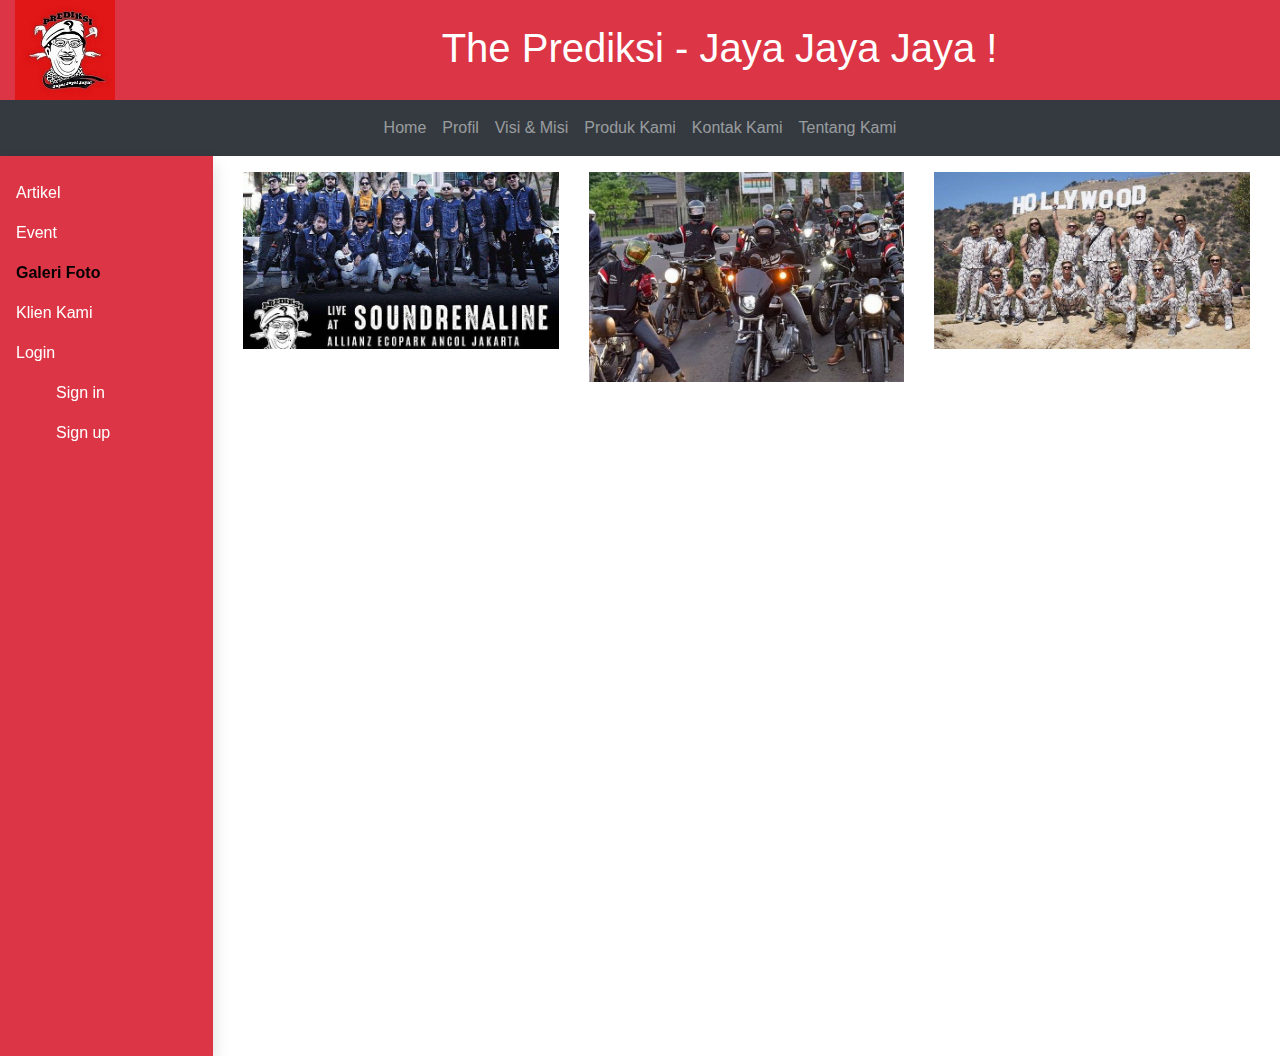
==== galeri.html @ 29878afa "inisasi web" ====
<!DOCTYPE html>
<html lang="en">

<head>
  <meta charset="UTF-8">
  <meta http-equiv="X-UA-Compatible" content="IE=edge">
  <meta name="viewport" content="width=device-width, initial-scale=1.0">
  <title>Prediksi - Jaya Jaya Jaya !!</title>
  <link rel="stylesheet" href="./assets/css/style.css">
  <link rel="stylesheet" href="./assets/css/bootstrap.min.css">
  <link rel="stylesheet" href="./assets/css/bootstrap-grid.min.css">
  <link rel="stylesheet" href="./assets/css/bootstrap-reboot.min.css">

</head>

<body>

  <div class="container-fluid">
    <div class="row bg-danger">
      <div class="col-4"><img src="./assets/images/prediksilogo.jpg" width="100px" alt=""></div>
      <div class="col-8">
        <h1 class="mt-4 text-white">The Prediksi - Jaya Jaya Jaya !</h1>
      </div>
    </div>
  </div>

  <nav class="navbar navbar-expand-lg navbar-dark bg-dark align-center sticky-top">
    <div class="container">
      <div class="collapse navbar-collapse" id="navbarNavAltMarkup">
        <div class="navbar-nav mx-auto">
          <a class="nav-link" href="index.html">Home <span class="sr-only">(current)</span></a>
          <a class="nav-link" href="profil.html">Profil</a>
          <a class="nav-link" href="visi-misi.html">Visi & Misi</a>
          <a class="nav-link" href="produk.html">Produk Kami</a>
          <a class="nav-link" href="kontak.html">Kontak Kami</a>
          <a class="nav-link" href="tentang.html">Tentang Kami</a>
        </div>
      </div>
    </div>
  </nav>


  <div class="container-fluid">
    <div class="row">
      <div class="col-md-2 bg-danger p-3 vh-100 shadow fixed-top">
        <nav class="navbar-nav bg-gradient-danger sidebar sidebar-dark accordion" id="accordionSidebar">
          <!-- Divider -->
          <hr class="sidebar-divider my-0">

          <!-- Nav Item - Dashboard -->
          <li class="nav-item">
            <a class="nav-link" href="artikel.html">
              <span class="text-white">Artikel</span></a>
          </li>

          <!-- Nav Item - Tables -->
          <li class="nav-item">
            <a class="nav-link" href="event.html">
              <span class="text-white">Event</span></a>
          </li>

          <li class="nav-item">
            <a class="nav-link active" href="galeri.html">
              <span>Galeri Foto</span></a>
          </li>

          <li class="nav-item">
            <a class="nav-link" href="klien.html">
              <span class="text-white">Klien Kami</span></a>
          </li>

          <li class="nav-bar">
            <a class="nav-link" href="login.html">
              <span class="text-white">Login</span>
            </a>
            <ul style="list-style: none;">
              <li class="nav-item">
                <a class="nav-link" href="sign-in.html">
                  <span class="text-white">Sign in</span>
                </a>
              </li>
              <li class="nav-item">
                <a class="nav-link" href="sign-up.html">
                  <span class="text-white">Sign up</span>
                </a>
              </li>
            </ul>
          </li>
        </nav>
      </div>
      <div class="col-md-10 p-auto">
        <!-- Konten -->
        <div class="container mt-3">
          <div class="row">
            <div class="col-md-4">
              <img src="./assets/images/slide1.jpg" alt="Gambar 1" class="img-fluid">
            </div>
            <div class="col-md-4">
              <img src="./assets/images/slide2.jpg" alt="Gambar 2" class="img-fluid">
            </div>
            <div class="col-md-4">
              <img src="./assets/images/slide3.jpg" alt="Gambar 3" class="img-fluid">
            </div>
            <!-- Tambahkan kolom untuk gambar lainnya di sini jika diperlukan -->
          </div>
        </div>

      </div>
    </div>
  </div>










  <script src="https://cdn.jsdelivr.net/npm/jquery@3.5.1/dist/jquery.slim.min.js"
    integrity="sha384-DfXdz2htPH0lsSSs5nCTpuj/zy4C+OGpamoFVy38MVBnE+IbbVYUew+OrCXaRkfj"
    crossorigin="anonymous"></script>
  <script src="./assets/js/bootstrap.bundle.min.js"></script>
</body>

</html>
---- assets/css/style.css ----
.nav-link.active {
  color: black;
  font-weight: bold;
}
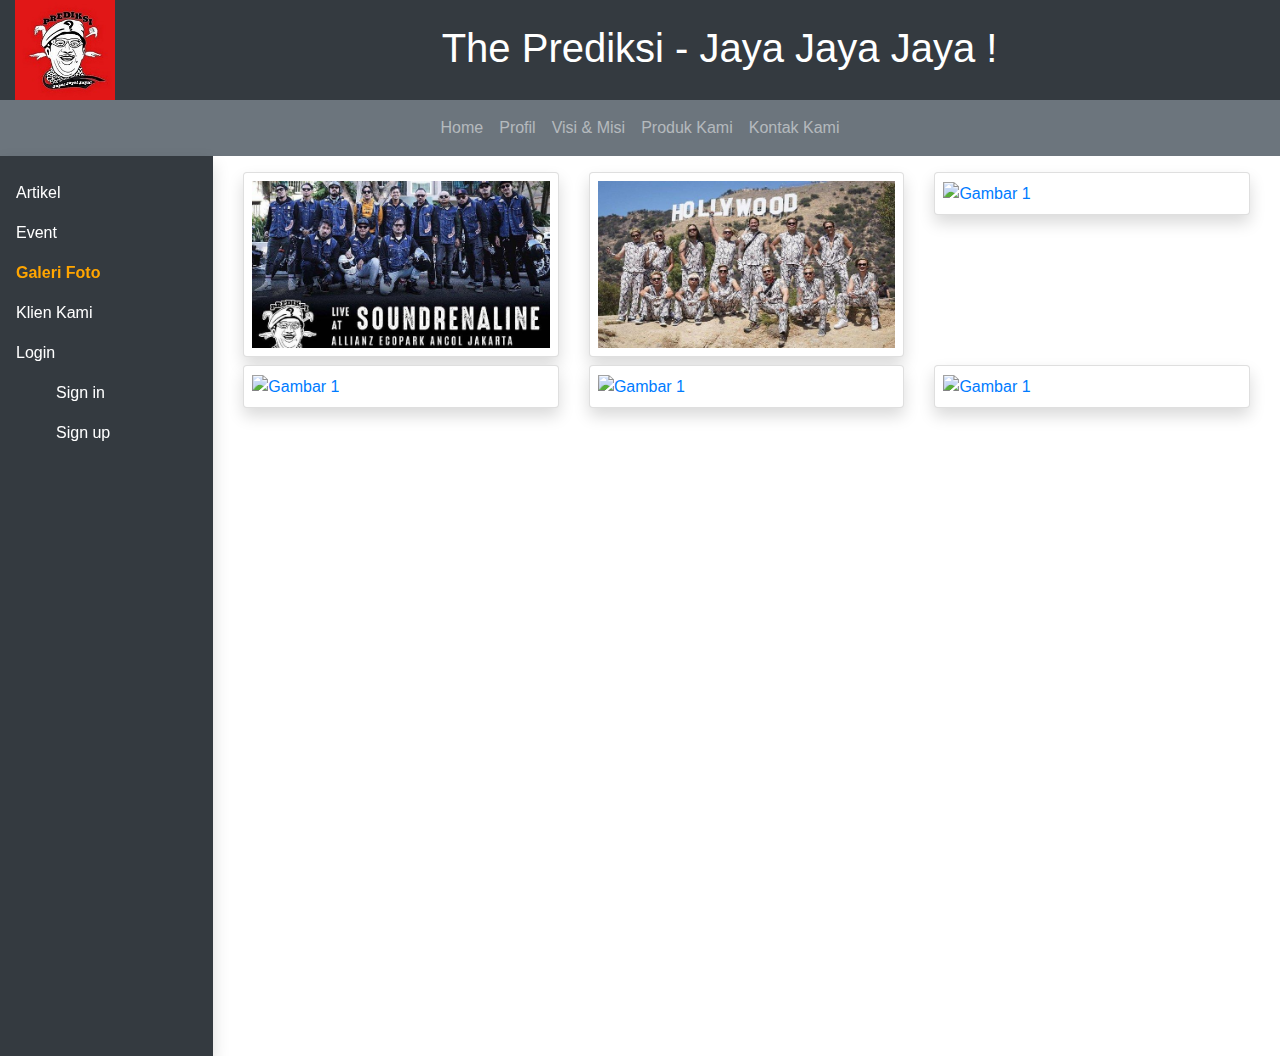
==== commit 60194b8a: "final project done - penambahan galeri, event dan klien" ====
--- a/galeri.html
+++ b/galeri.html
@@ -10,13 +10,17 @@
   <link rel="stylesheet" href="./assets/css/bootstrap.min.css">
   <link rel="stylesheet" href="./assets/css/bootstrap-grid.min.css">
   <link rel="stylesheet" href="./assets/css/bootstrap-reboot.min.css">
+  <link href="https://cdnjs.cloudflare.com/ajax/libs/ekko-lightbox/5.3.0/ekko-lightbox.css" rel="stylesheet"
+    crossorigin="anonymous">
+  <script src="https://cdnjs.cloudflare.com/ajax/libs/ekko-lightbox/5.3.0/ekko-lightbox.js"
+    crossorigin="anonymous"></script>
 
 </head>
 
 <body>
 
   <div class="container-fluid">
-    <div class="row bg-danger">
+    <div class="row bg-dark">
       <div class="col-4"><img src="./assets/images/prediksilogo.jpg" width="100px" alt=""></div>
       <div class="col-8">
         <h1 class="mt-4 text-white">The Prediksi - Jaya Jaya Jaya !</h1>
@@ -24,7 +28,7 @@
     </div>
   </div>
 
-  <nav class="navbar navbar-expand-lg navbar-dark bg-dark align-center sticky-top">
+  <nav class="navbar navbar-expand-lg navbar-dark bg-secondary align-center sticky-top">
     <div class="container">
       <div class="collapse navbar-collapse" id="navbarNavAltMarkup">
         <div class="navbar-nav mx-auto">
@@ -33,7 +37,6 @@
           <a class="nav-link" href="visi-misi.html">Visi & Misi</a>
           <a class="nav-link" href="produk.html">Produk Kami</a>
           <a class="nav-link" href="kontak.html">Kontak Kami</a>
-          <a class="nav-link" href="tentang.html">Tentang Kami</a>
         </div>
       </div>
     </div>
@@ -42,50 +45,52 @@
 
   <div class="container-fluid">
     <div class="row">
-      <div class="col-md-2 bg-danger p-3 vh-100 shadow fixed-top">
+      <div class="col-md-2 bg-dark p-3 vh-100 shadow fixed-top">
         <nav class="navbar-nav bg-gradient-danger sidebar sidebar-dark accordion" id="accordionSidebar">
-          <!-- Divider -->
-          <hr class="sidebar-divider my-0">
+          <ul class="navbar-nav sidebar">
+            <!-- Divider -->
+            <hr class=" sidebar-divider my-0">
 
-          <!-- Nav Item - Dashboard -->
-          <li class="nav-item">
-            <a class="nav-link" href="artikel.html">
-              <span class="text-white">Artikel</span></a>
-          </li>
+            <!-- Nav Item -->
+            <li class="nav-item">
+              <a class="nav-link" href="artikel.html">
+                <span class="text-white">Artikel</span></a>
+            </li>
 
-          <!-- Nav Item - Tables -->
-          <li class="nav-item">
-            <a class="nav-link" href="event.html">
-              <span class="text-white">Event</span></a>
-          </li>
+            <li class="nav-item">
+              <a class="nav-link" href="event.html">
+                <span class="text-white">Event</span></a>
+            </li>
 
-          <li class="nav-item">
-            <a class="nav-link active" href="galeri.html">
-              <span>Galeri Foto</span></a>
-          </li>
+            <li class="nav-item">
+              <a class="nav-link active" href="galeri.html">
+                <span>Galeri Foto</span></a>
+            </li>
 
-          <li class="nav-item">
-            <a class="nav-link" href="klien.html">
-              <span class="text-white">Klien Kami</span></a>
-          </li>
+            <li class="nav-item">
+              <a class="nav-link" href="klien.html">
+                <span class="text-white">Klien Kami</span></a>
+            </li>
 
-          <li class="nav-bar">
-            <a class="nav-link" href="login.html">
-              <span class="text-white">Login</span>
-            </a>
-            <ul style="list-style: none;">
-              <li class="nav-item">
-                <a class="nav-link" href="sign-in.html">
-                  <span class="text-white">Sign in</span>
-                </a>
-              </li>
-              <li class="nav-item">
-                <a class="nav-link" href="sign-up.html">
-                  <span class="text-white">Sign up</span>
-                </a>
-              </li>
-            </ul>
-          </li>
+            <li class="nav-bar">
+              <a class="nav-link" href="login.html">
+                <span class="text-white">Login</span>
+              </a>
+              <ul style="list-style: none;">
+                <li class="nav-item">
+                  <a class="nav-link" href="sign-in.html">
+                    <span class="text-white">Sign in</span>
+                  </a>
+                </li>
+                <li class="nav-item">
+                  <a class="nav-link" href="sign-up.html">
+                    <span class="text-white">Sign up</span>
+                  </a>
+                </li>
+              </ul>
+            </li>
+          </ul>
+          <!-- End Of Nav Item -->
         </nav>
       </div>
       <div class="col-md-10 p-auto">
@@ -93,31 +98,87 @@
         <div class="container mt-3">
           <div class="row">
             <div class="col-md-4">
-              <img src="./assets/images/slide1.jpg" alt="Gambar 1" class="img-fluid">
+              <div class="card-group">
+                <div class="card shadow p-2 mb-2">
+                  <a href="./assets/images/slide1.jpg" data-toggle="lightbox" data-title="Judul Gambar 1"
+                    data-lightbox="galeri" data-footer="Deskripsi Gambar 1" data-target="#lightboxModal">
+                    <img src="./assets/images/slide1.jpg" alt="Gambar 1" class="img-fluid">
+                  </a>
+                </div>
+              </div>
             </div>
+
             <div class="col-md-4">
-              <img src="./assets/images/slide2.jpg" alt="Gambar 2" class="img-fluid">
+              <div class="card-group">
+                <div class="card shadow p-2 mb-2">
+                  <a href="./assets/images/slide3.jpg" data-toggle="lightbox" data-title="Judul Gambar 1"
+                    data-lightbox="galeri" data-footer="Deskripsi Gambar 1" data-target="#lightboxModal">
+                    <img src="./assets/images/slide3.jpg" alt="Gambar 1" class="img-fluid">
+                  </a>
+                </div>
+              </div>
             </div>
+
             <div class="col-md-4">
-              <img src="./assets/images/slide3.jpg" alt="Gambar 3" class="img-fluid">
+              <div class="card-group">
+                <div class="card shadow p-2 mb-2">
+                  <a href="https://assets.pikiran-rakyat.com/crop/0x0:0x0/x/photo/2021/08/30/512154109.jpg"
+                    data-toggle="lightbox" data-title="Judul Gambar 1" data-lightbox="galeri"
+                    data-footer="Deskripsi Gambar 1" data-target="#lightboxModal">
+                    <img src="https://assets.pikiran-rakyat.com/crop/0x0:0x0/x/photo/2021/08/30/512154109.jpg"
+                      alt="Gambar 1" class="img-fluid">
+                  </a>
+                </div>
+              </div>
             </div>
-            <!-- Tambahkan kolom untuk gambar lainnya di sini jika diperlukan -->
+
+            <div class="col-md-4">
+              <div class="card-group">
+                <div class="card shadow p-2 mb-2">
+                  <a href="https://cdn.popmama.com/content-images/post/20220209/the-prediksii-8-59f9e1e5336c19e02544279abc1eb5a8_800x420.jpg"
+                    data-toggle="lightbox" data-title="Judul Gambar 1" data-lightbox="galeri"
+                    data-footer="Deskripsi Gambar 1" data-target="#lightboxModal">
+                    <img
+                      src="https://cdn.popmama.com/content-images/post/20220209/the-prediksii-8-59f9e1e5336c19e02544279abc1eb5a8_800x420.jpg"
+                      alt="Gambar 1" class="img-fluid">
+                  </a>
+                </div>
+              </div>
+            </div>
+
+            <div class="col-md-4">
+              <div class="card-group">
+                <div class="card shadow p-2 mb-2">
+                  <a href="https://radarsemarang.jawapos.com/wp-content/uploads/2022/11/8_the-prediksi_rsz.jpg"
+                    data-toggle="lightbox" data-title="Judul Gambar 1" data-lightbox="galeri"
+                    data-footer="Deskripsi Gambar 1" data-target="#lightboxModal">
+                    <img src="https://radarsemarang.jawapos.com/wp-content/uploads/2022/11/8_the-prediksi_rsz.jpg"
+                      alt="Gambar 1" class="img-fluid">
+                  </a>
+                </div>
+              </div>
+            </div>
+
+            <div class="col-md-4">
+              <div class="card-group">
+                <div class="card shadow p-2 mb-2">
+                  <a href="https://media.suara.com/pictures/653x366/2022/09/21/85897-potret-geng-prediksi-motoran-di-amerika-instagramtheprediksi.jpg"
+                    data-toggle="lightbox" data-title="Judul Gambar 1" data-lightbox="galeri"
+                    data-footer="Deskripsi Gambar 1" data-target="#lightboxModal">
+                    <img
+                      src="https://media.suara.com/pictures/653x366/2022/09/21/85897-potret-geng-prediksi-motoran-di-amerika-instagramtheprediksi.jpg"
+                      alt="Gambar 1" class="img-fluid">
+                  </a>
+                </div>
+              </div>
+            </div>
           </div>
         </div>
-
       </div>
     </div>
   </div>
 
-
-
-
-
-
-
-
-
-
+  <script src="./assets/js/lightbox.js"></script>
   <script src="https://cdn.jsdelivr.net/npm/jquery@3.5.1/dist/jquery.slim.min.js"
     integrity="sha384-DfXdz2htPH0lsSSs5nCTpuj/zy4C+OGpamoFVy38MVBnE+IbbVYUew+OrCXaRkfj"
     crossorigin="anonymous"></script>
--- a/assets/css/style.css
+++ b/assets/css/style.css
@@ -1,4 +1,150 @@
 .nav-link.active {
-  color: black;
+  color: orange;
   font-weight: bold;
-}+}
+
+.navbar-nav.nav-link.active {
+  color: orange;
+  font-weight: bold;
+}
+
+.btn:focus,
+.btn:active,
+button:focus,
+button:active {
+  outline: none !important;
+  box-shadow: none !important;
+}
+
+#image-gallery .modal-footer {
+  display: block;
+}
+
+.title-img-galeri {
+  font-size: 14px;
+  font-weight: bold;
+}
+
+.thumb {
+  margin-top: 15px;
+  margin-bottom: 15px;
+}
+
+.controls-galeri span {
+  cursor: pointer;
+}
+
+/* Slider */
+
+.slick-slide {
+  margin: 0px 20px;
+}
+
+.slick-slide img {
+  width: 100%;
+}
+
+.slick-slider {
+  position: relative;
+  display: block;
+  box-sizing: border-box;
+  -webkit-user-select: none;
+  -moz-user-select: none;
+  -ms-user-select: none;
+  user-select: none;
+  -webkit-touch-callout: none;
+  -khtml-user-select: none;
+  -ms-touch-action: pan-y;
+  touch-action: pan-y;
+  -webkit-tap-highlight-color: transparent;
+}
+
+.slick-list {
+  position: relative;
+  display: block;
+  overflow: hidden;
+  margin: 0;
+  padding: 0;
+}
+
+.slick-list:focus {
+  outline: none;
+}
+
+.slick-list.dragging {
+  cursor: pointer;
+  cursor: hand;
+}
+
+.slick-slider .slick-track,
+.slick-slider .slick-list {
+  -webkit-transform: translate3d(0, 0, 0);
+  -moz-transform: translate3d(0, 0, 0);
+  -ms-transform: translate3d(0, 0, 0);
+  -o-transform: translate3d(0, 0, 0);
+  transform: translate3d(0, 0, 0);
+}
+
+.slick-track {
+  position: relative;
+  top: 0;
+  left: 0;
+  display: block;
+}
+
+.slick-track:before,
+.slick-track:after {
+  display: table;
+  content: '';
+}
+
+.slick-track:after {
+  clear: both;
+}
+
+.slick-loading .slick-track {
+  visibility: hidden;
+}
+
+.slick-slide {
+  display: none;
+  float: left;
+  height: 100%;
+  min-height: 1px;
+}
+
+[dir='rtl'] .slick-slide {
+  float: right;
+}
+
+.slick-slide img {
+  display: block;
+}
+
+.slick-slide.slick-loading img {
+  display: none;
+}
+
+.slick-slide.dragging img {
+  pointer-events: none;
+}
+
+.slick-initialized .slick-slide {
+  display: block;
+}
+
+.slick-loading .slick-slide {
+  visibility: hidden;
+}
+
+.slick-vertical .slick-slide {
+  display: block;
+  height: auto;
+  border: 1px solid transparent;
+}
+
+.slick-arrow.slick-hidden {
+  display: none;
+}
+
+/* End of Brands */